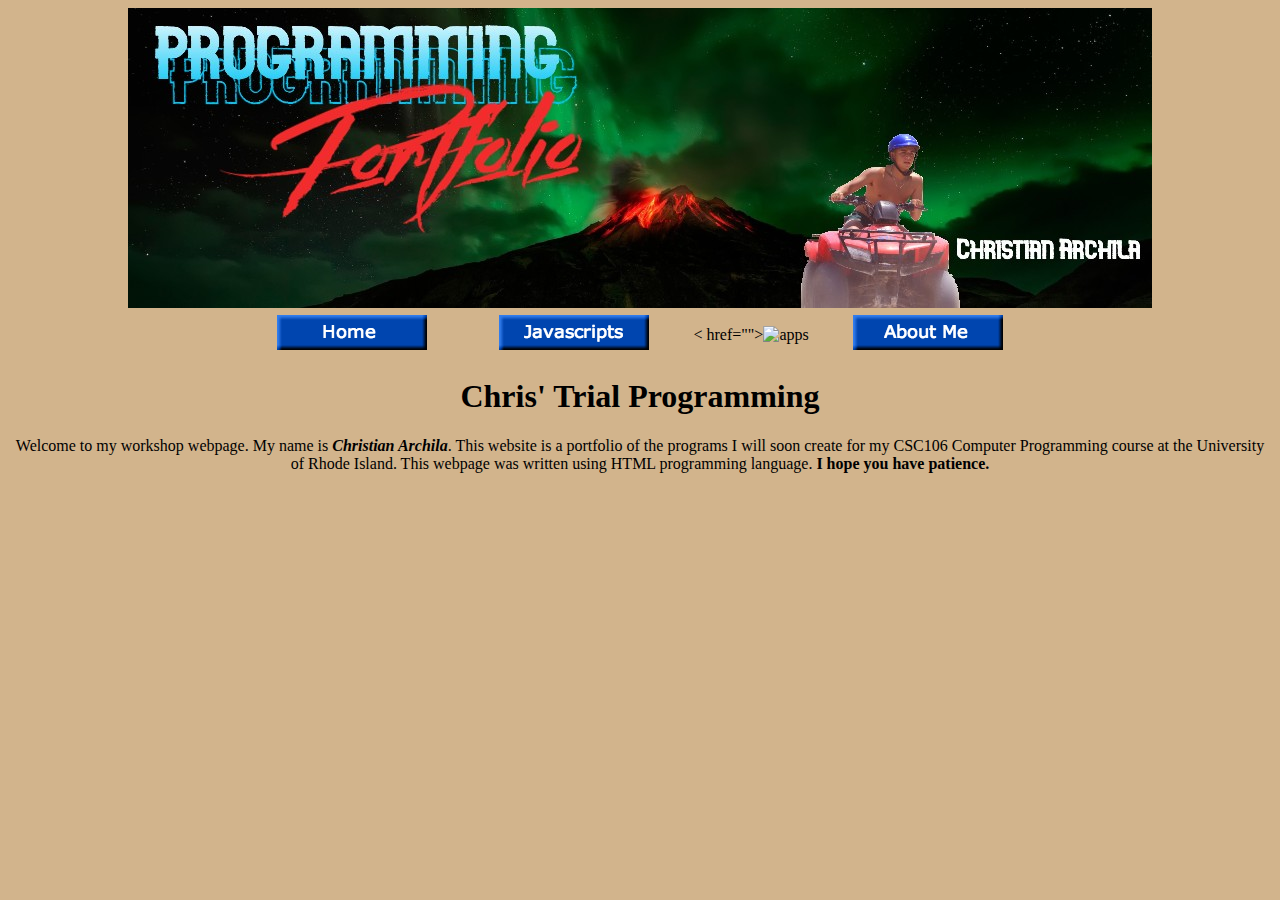
==== index.html @ 24abffa2 "Update index.html" ====
<!DOCTYPE html>
<html>
    <head>
        <meta charset="utf-8">
       <center> <title>Chris' Programming</title>
           <link rel="stylesheet" href="style.css">
    </head>
    <body>
    <img src="mybanner.jpg"alt="banner"img> 
                <table id="nav-table" width="50%">
            <thead>
             <tr>
                 <td id="buttons"><a href="index.html"><img src="image1.png"alt="home"img></a></td>
                    <td id="buttons"><a href="javascripts.html"><img src="image2.png"alt="Javascripts"img></a></td>
                 <td id="buttons">< href=""><img src=""alt="apps"img></a></td>
                 <td id="buttons"><a href="about.html"><img src="image3.png"alt="About Me"img></a></td> 
                 
                </tr>
            </thead>
        </table>
        <h1>Chris' Trial Programming</h1>
        <p>Welcome to my workshop webpage. My name is <strong><em>Christian Archila</em></strong>. This website is a portfolio of the programs I will soon create for my CSC106 Computer Programming course at the University of Rhode Island. This webpage was written using HTML programming language. <strong>I hope you have patience.</strong></p>
       
        </center>

    </body>
</html>
---- style.css ----
body { background-color: #D2B48C;}
#nav-table { width: 800px;}
#buttons {width: 200pc; text-align:center;}
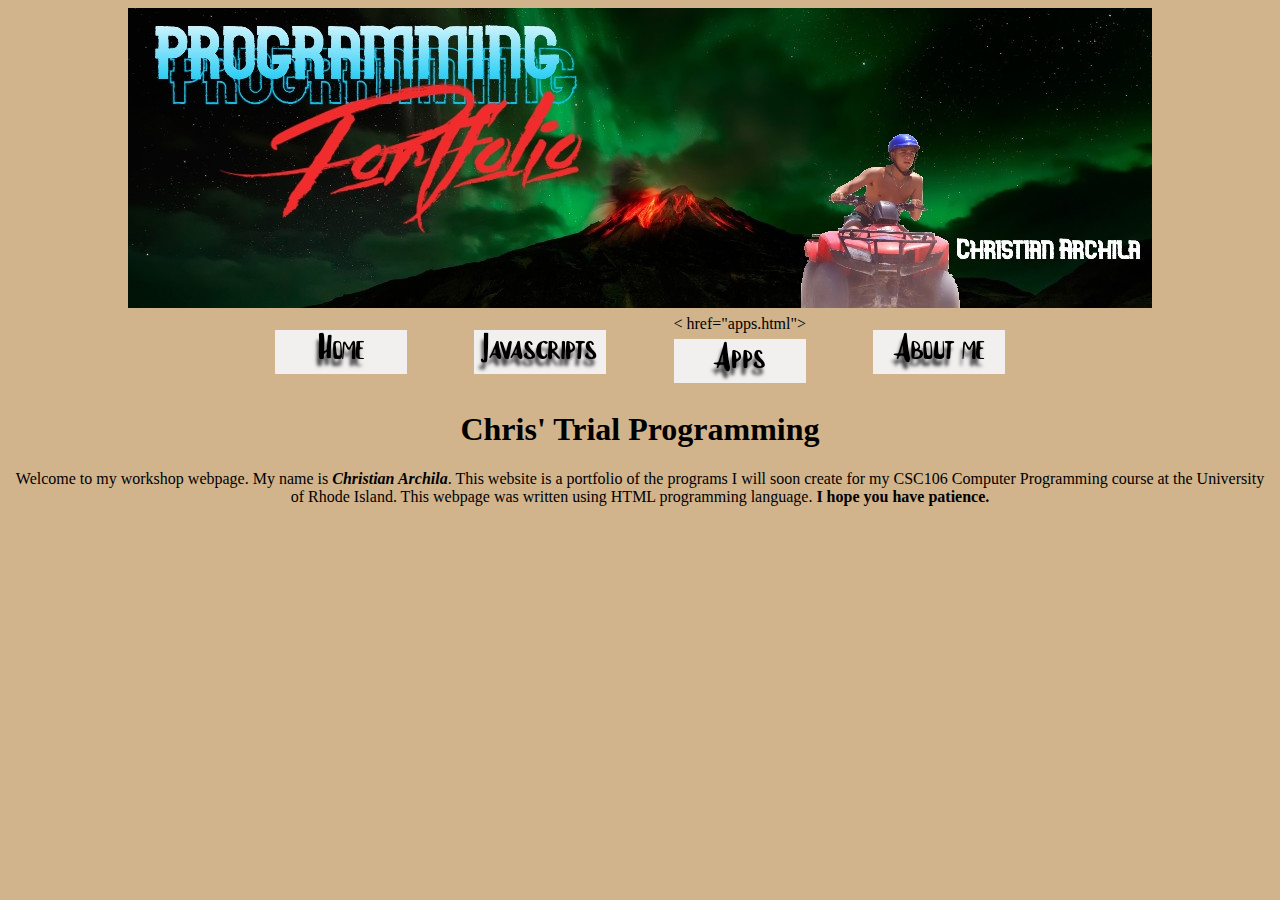
==== commit c1de267f: "Update index.html" ====
--- a/index.html
+++ b/index.html
@@ -10,10 +10,10 @@
                 <table id="nav-table" width="50%">
             <thead>
              <tr>
-                 <td id="buttons"><a href="index.html"><img src="image1.png"alt="home"img></a></td>
-                    <td id="buttons"><a href="javascripts.html"><img src="image2.png"alt="Javascripts"img></a></td>
-                 <td id="buttons">< href=""><img src=""alt="apps"img></a></td>
-                 <td id="buttons"><a href="about.html"><img src="image3.png"alt="About Me"img></a></td> 
+                 <td id="buttons"><a href="index.html"><img src="home.png"alt="home"img></a></td>
+                    <td id="buttons"><a href="javascripts.html"><img src="javascripts.png"alt="Javascripts"img></a></td>
+                 <td id="buttons">< href="apps.html"><img src="apps.png"alt="apps"img></a></td>
+                 <td id="buttons"><a href="about.html"><img src="about.png"alt="About Me"img></a></td> 
                  
                 </tr>
             </thead>
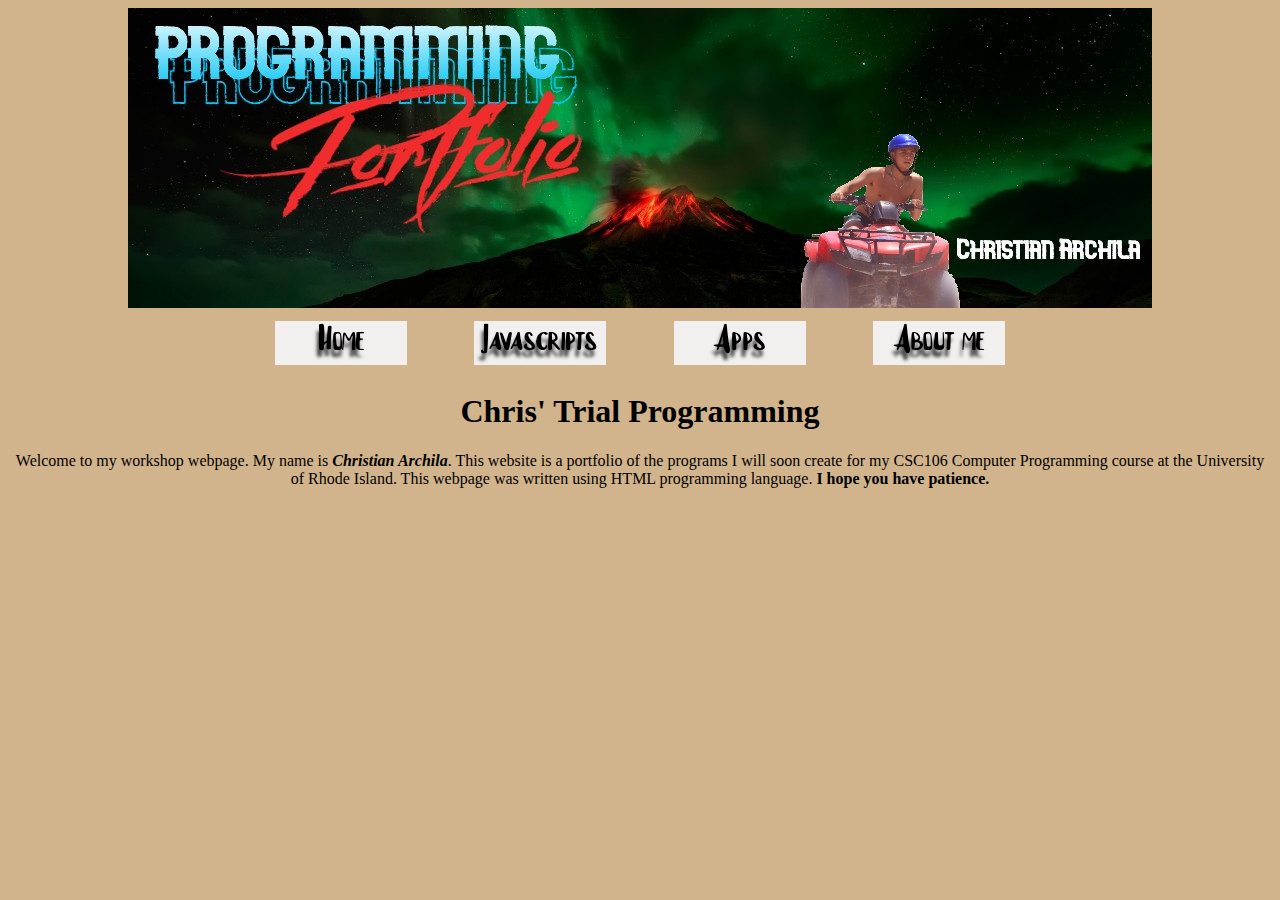
==== commit fac0355b: "Update index.html" ====
--- a/index.html
+++ b/index.html
@@ -12,7 +12,7 @@
              <tr>
                  <td id="buttons"><a href="index.html"><img src="home.png"alt="home"img></a></td>
                     <td id="buttons"><a href="javascripts.html"><img src="javascripts.png"alt="Javascripts"img></a></td>
-                 <td id="buttons">< href="apps.html"><img src="apps.png"alt="apps"img></a></td>
+                 <td id="buttons"><a href="apps.html"><img src="apps.png"alt="apps"img></a></td>
                  <td id="buttons"><a href="about.html"><img src="about.png"alt="About Me"img></a></td> 
                  
                 </tr>
@@ -20,7 +20,6 @@
         </table>
         <h1>Chris' Trial Programming</h1>
         <p>Welcome to my workshop webpage. My name is <strong><em>Christian Archila</em></strong>. This website is a portfolio of the programs I will soon create for my CSC106 Computer Programming course at the University of Rhode Island. This webpage was written using HTML programming language. <strong>I hope you have patience.</strong></p>
-       
         </center>
 
     </body>
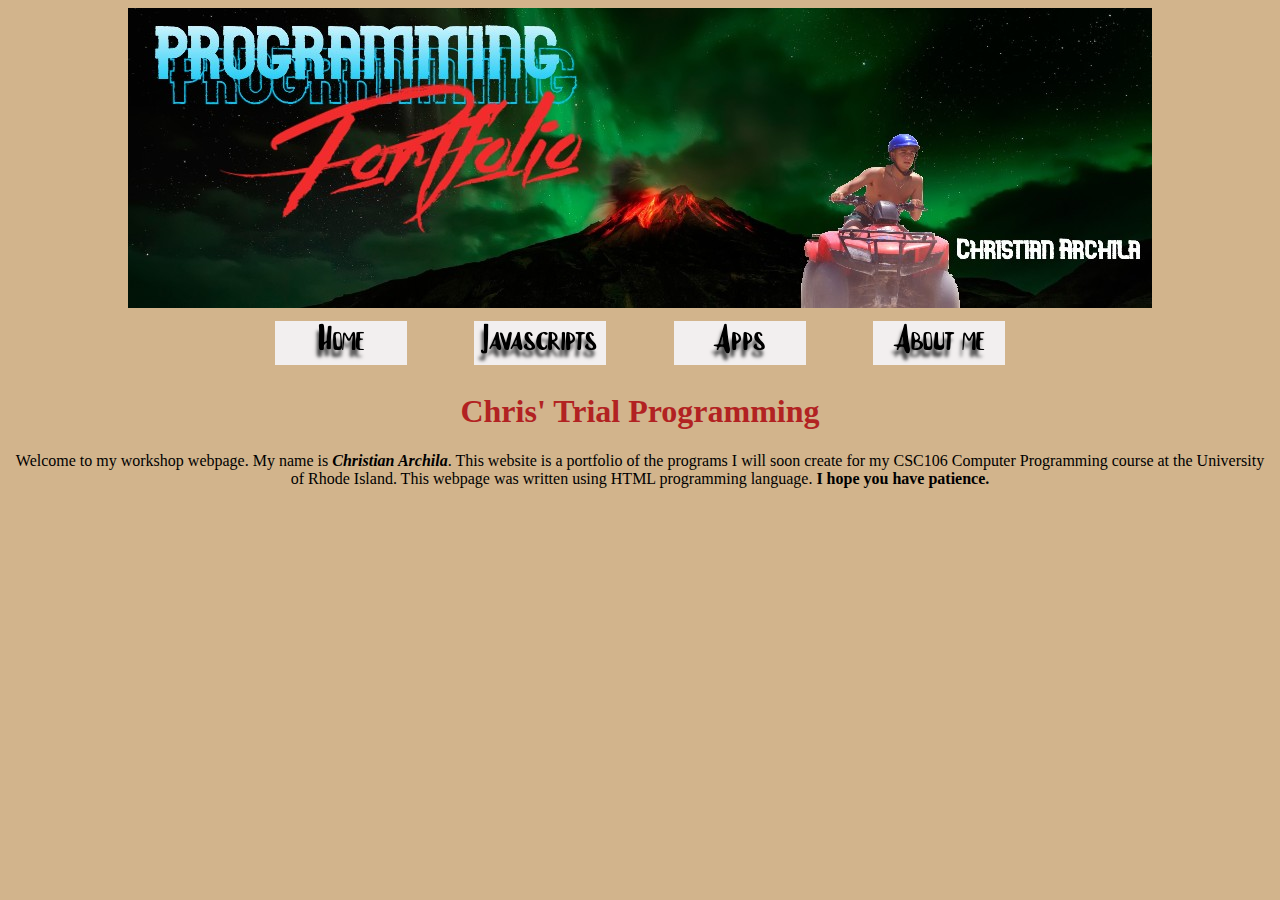
==== commit 82b3f0bc: "Update index.html" ====
--- a/index.html
+++ b/index.html
@@ -7,7 +7,7 @@
     </head>
     <body>
     <img src="mybanner.jpg"alt="banner"img> 
-                <table id="nav-table" width="50%">
+                <table id="nav-table">
             <thead>
              <tr>
                  <td id="buttons"><a href="index.html"><img src="home.png"alt="home"img></a></td>
@@ -18,7 +18,7 @@
                 </tr>
             </thead>
         </table>
-        <h1>Chris' Trial Programming</h1>
+        <h1 id="headings">Chris' Trial Programming</h1>
         <p>Welcome to my workshop webpage. My name is <strong><em>Christian Archila</em></strong>. This website is a portfolio of the programs I will soon create for my CSC106 Computer Programming course at the University of Rhode Island. This webpage was written using HTML programming language. <strong>I hope you have patience.</strong></p>
         </center>
 
--- a/style.css
+++ b/style.css
@@ -1,3 +1,4 @@
 body { background-color: #D2B48C;}
 #nav-table { width: 800px;}
-#buttons {width: 200pc; text-align:center;}
+#buttons {width: 200px; text-align:center;}
+#headings {font-family:Ariel;font-size:200px text-align:center; color: #B22222;}
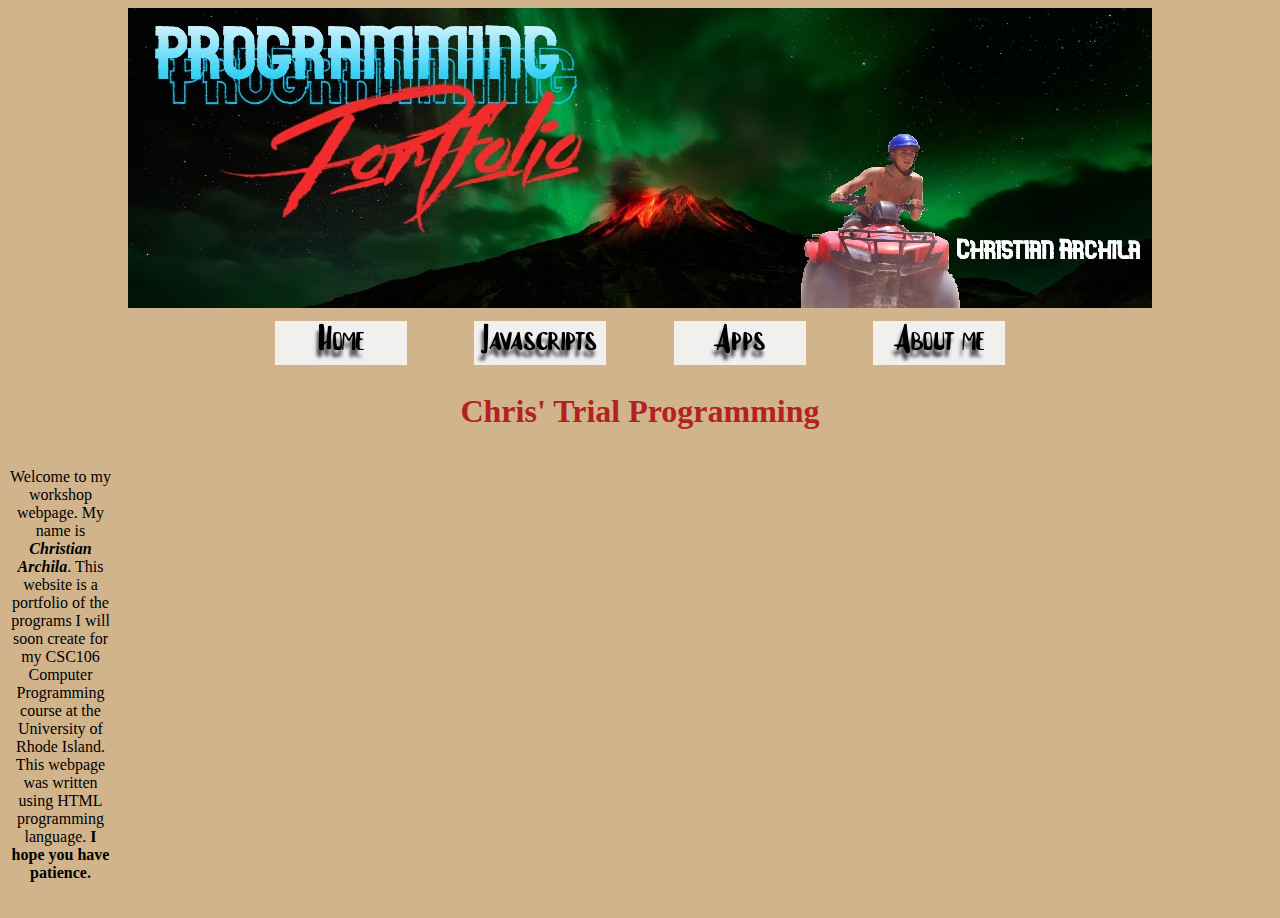
==== commit fa74d0a1: "Update index.html" ====
--- a/index.html
+++ b/index.html
@@ -19,8 +19,10 @@
             </thead>
         </table>
         <h1 id="headings">Chris' Trial Programming</h1>
+        <div id="intro">
         <p>Welcome to my workshop webpage. My name is <strong><em>Christian Archila</em></strong>. This website is a portfolio of the programs I will soon create for my CSC106 Computer Programming course at the University of Rhode Island. This webpage was written using HTML programming language. <strong>I hope you have patience.</strong></p>
-        </center>
+        </div>
+            </center>
 
     </body>
 </html>
--- a/style.css
+++ b/style.css
@@ -1,4 +1,20 @@
 body { background-color: #D2B48C;}
-#nav-table { width: 800px;}
-#buttons {width: 200px; text-align:center;}
-#headings {font-family:Ariel;font-size:200px text-align:center; color: #B22222;}
+#nav-table { width: 800px; text-align:center;}
+#buttons { width: 200px; text-align:center;}
+#headings { font-family:Ariel;font-size:200px text-align:center; color: #B22222;}
+#intro {width: 105px;
+                float:left;
+                margin-right:20px;
+                margin-bottom:20px;
+  clear:both;}
+#chris-pic { width: 105px;
+                float:left;
+                margin-right:6px;
+                margin-bottom:6px;
+  clear:both;}
+#stell-pic { width: 105px;
+                float:left;
+                margin-right:6px;
+                margin-bottom:6px;
+  clear:both;}
+
